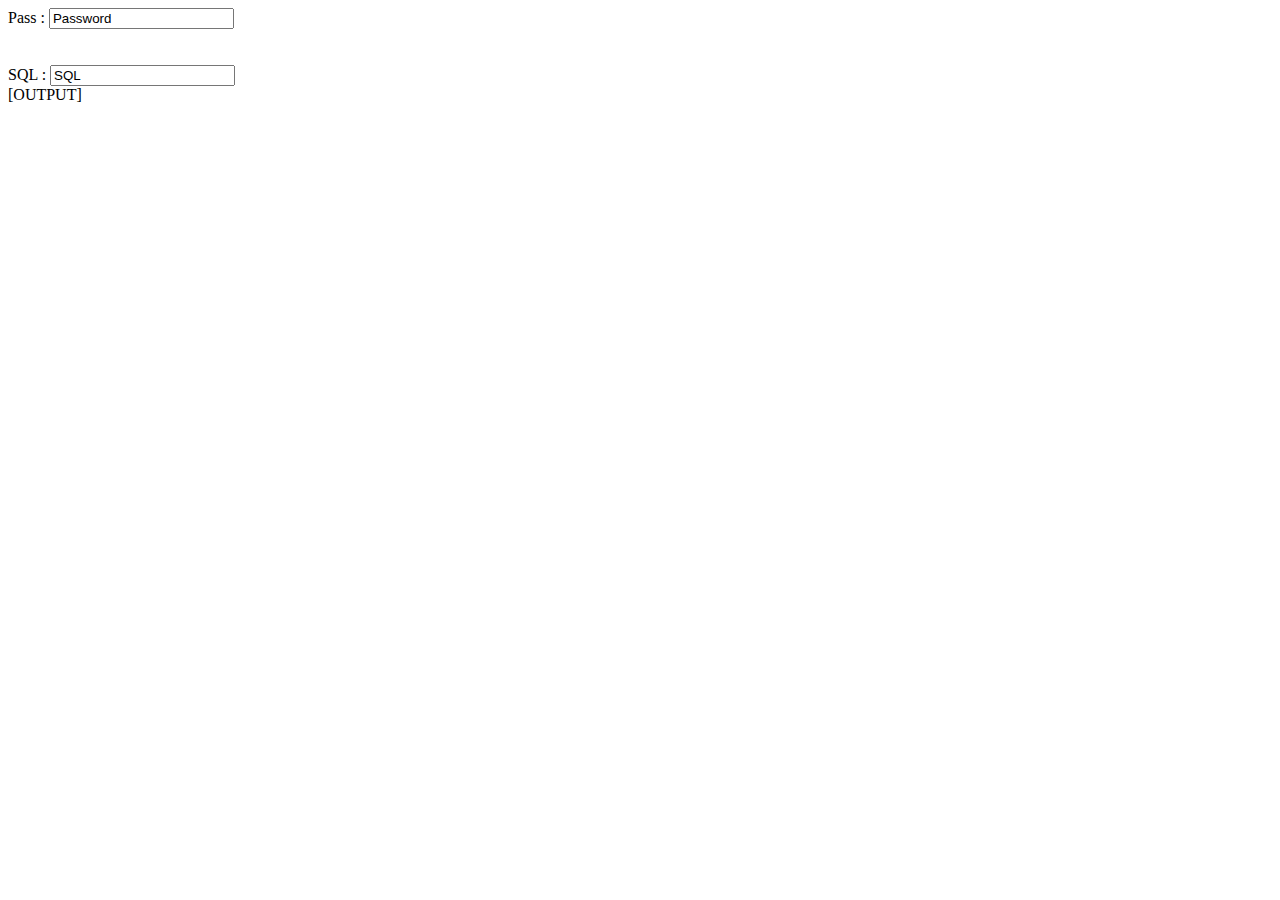
==== sql.html @ a0fb2d67 "-" ====
<!--Super Secret Page that no one can see and that'll be deleted later.-->

<!DOCTYPE html>
<html>

	<style>
		.centered {
			margin : auto;
		}
	</style>

	<form class="centered" method="POST">
		Pass : <input type="text" name="pass" value="Password"/>
		<br />
		<br />
		<br />
		SQL : <input type="text" name="command" value="SQL"/>
	</form>

	[OUTPUT]

</html>
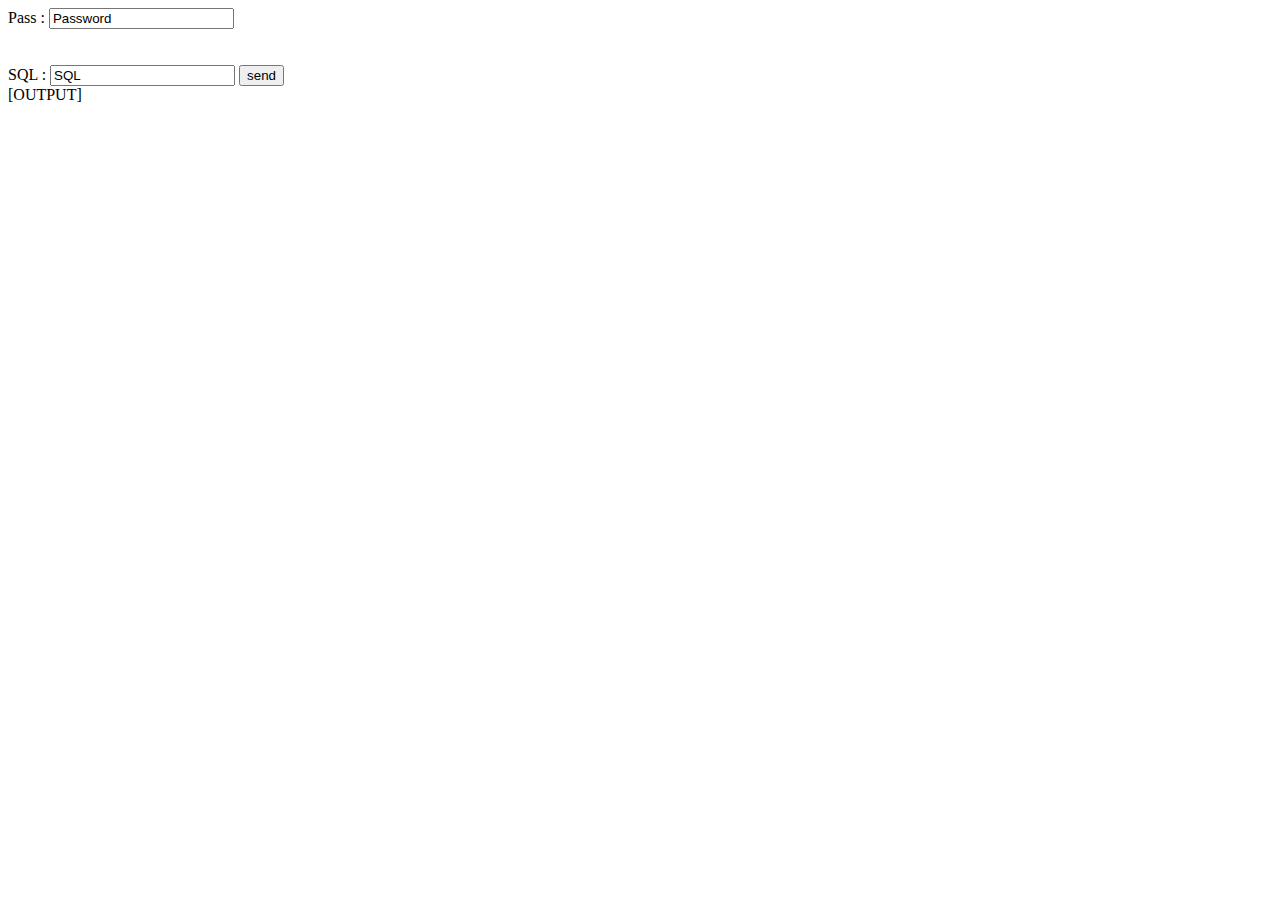
==== commit b6e4ba55: "-" ====
--- a/sql.html
+++ b/sql.html
@@ -15,6 +15,8 @@
 		<br />
 		<br />
 		SQL : <input type="text" name="command" value="SQL"/>
+
+		<input type="submit" value="send" />
 	</form>
 
 	[OUTPUT]
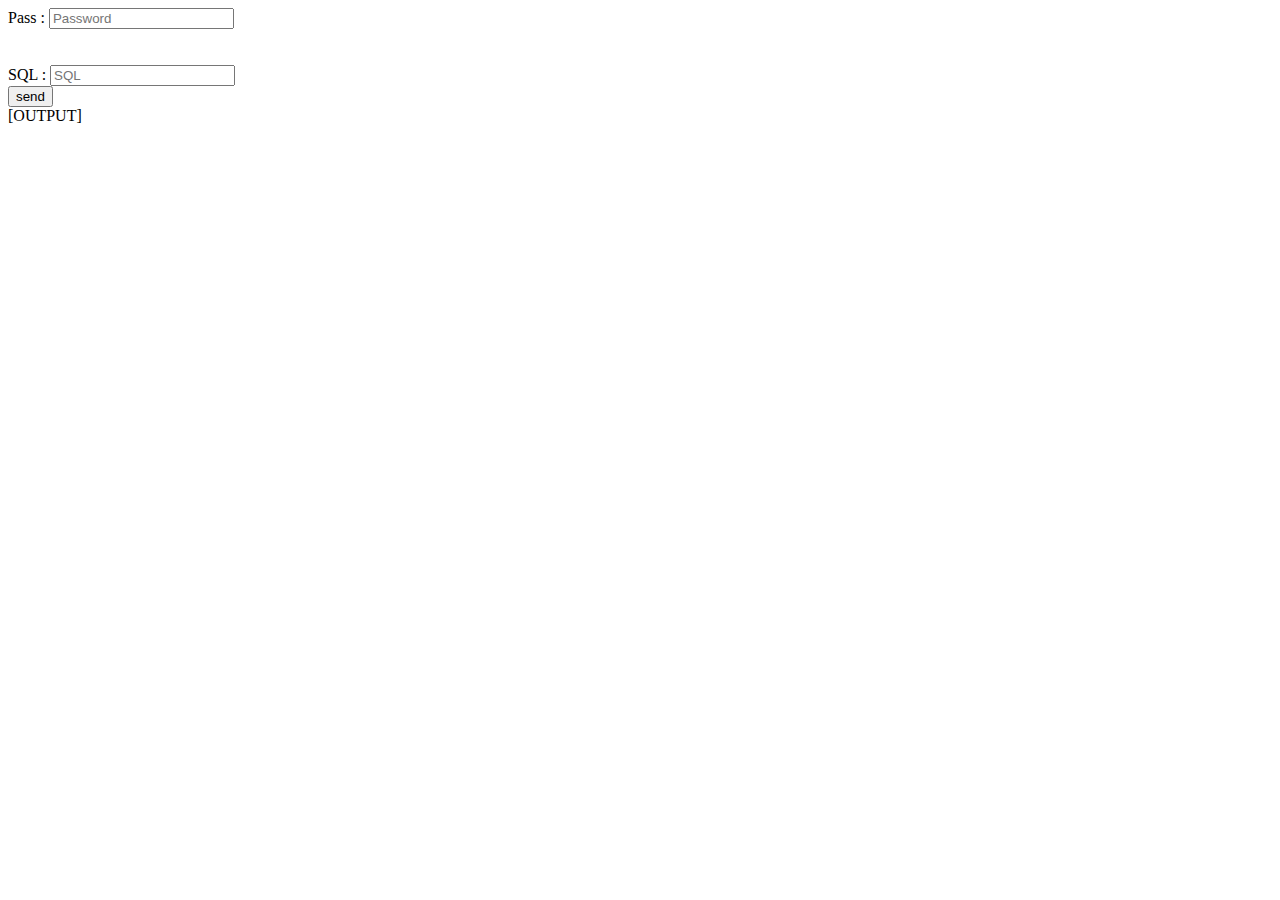
==== commit d8c04003: "-" ====
--- a/sql.html
+++ b/sql.html
@@ -10,12 +10,12 @@
 	</style>
 
 	<form class="centered" method="POST">
-		Pass : <input type="text" name="pass" value="Password"/>
+		Pass : <input type="text" name="pass" placeholder="Password"/>
 		<br />
 		<br />
 		<br />
-		SQL : <input type="text" name="command" value="SQL"/>
-
+		SQL : <input type="text" name="command" placeholder="SQL"/>
+		<br />
 		<input type="submit" value="send" />
 	</form>
 
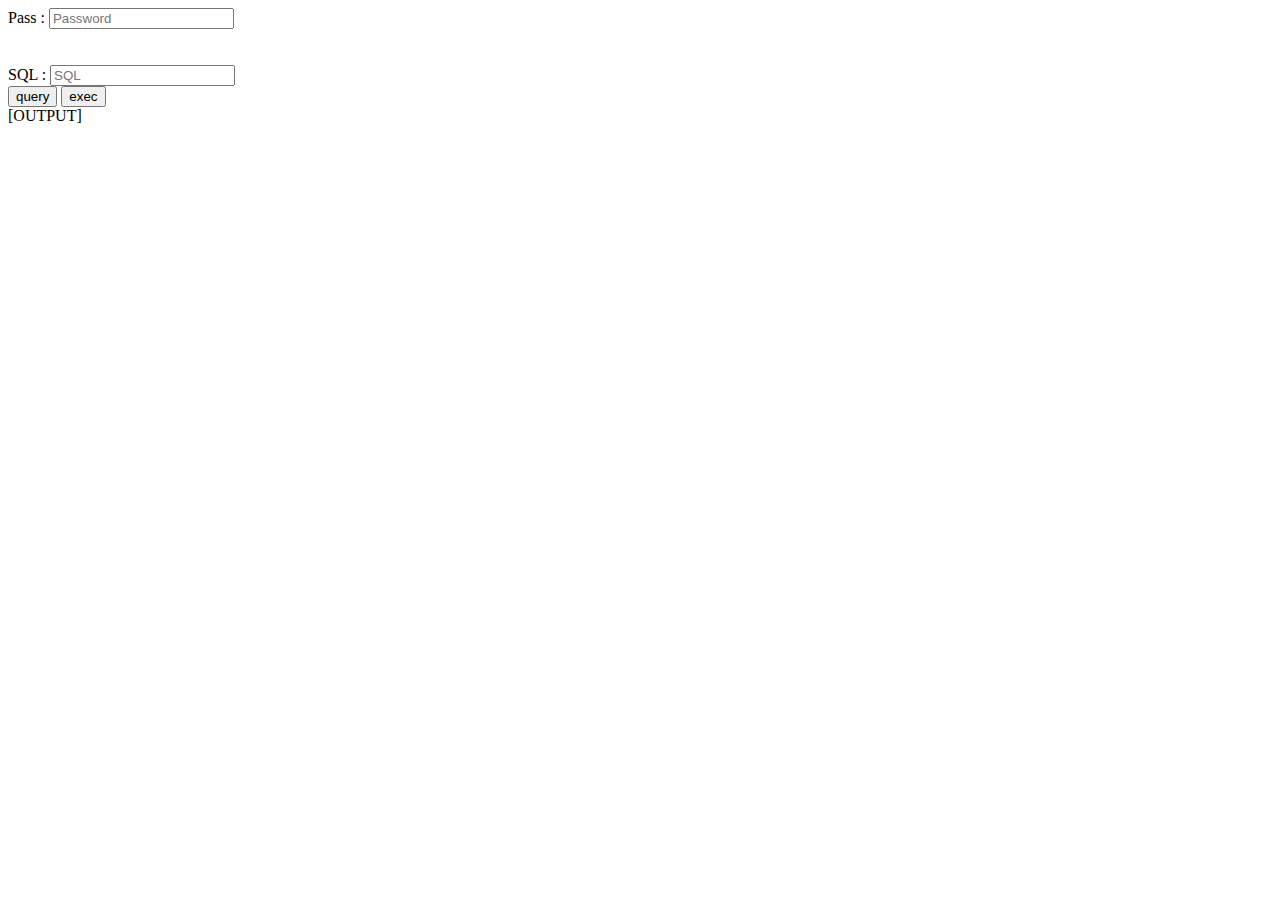
==== commit 8ade06dc: "-" ====
--- a/sql.html
+++ b/sql.html
@@ -1,5 +1,3 @@
-<!--Super Secret Page that no one can see and that'll be deleted later.-->
-
 <!DOCTYPE html>
 <html>
 
@@ -16,7 +14,8 @@
 		<br />
 		SQL : <input type="text" name="command" placeholder="SQL"/>
 		<br />
-		<input type="submit" value="send" />
+		<input type="submit" name="submit" value="query" />
+		<input type="submit" name="submit" value="exec" />
 	</form>
 
 	[OUTPUT]
